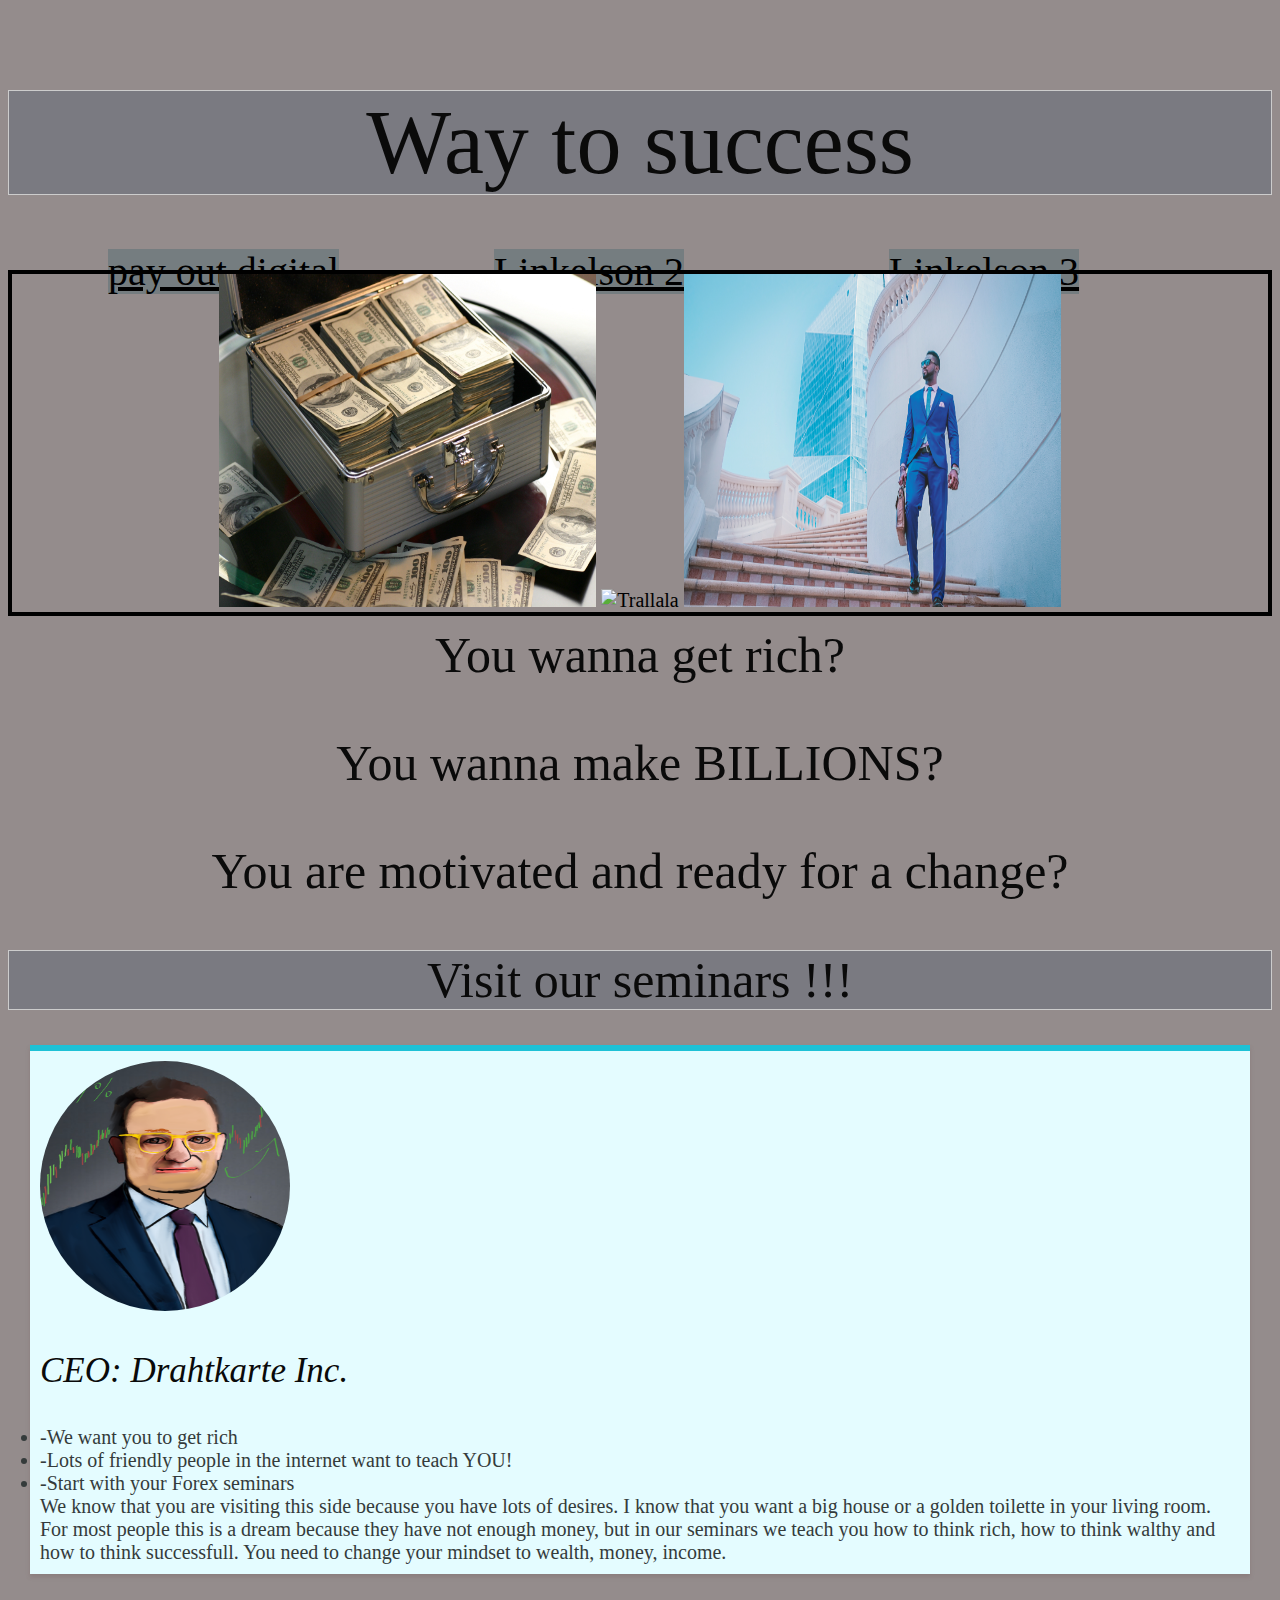
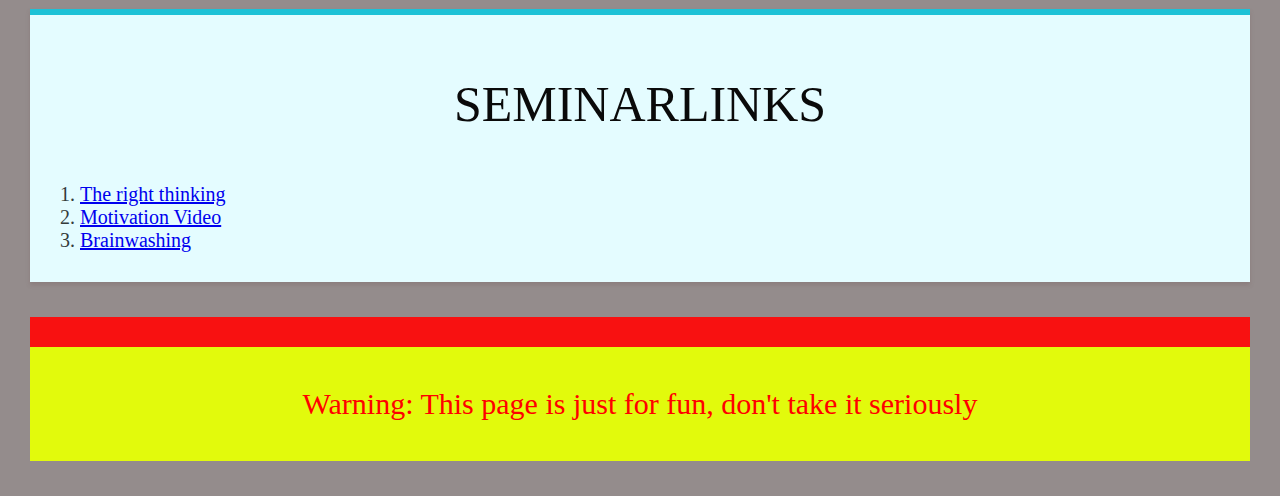
==== WTS.html @ a3ab1ccd "Add files via upload" ====
<!DOCTYPE html>
<html lang="en">
<head>
    <meta charset="UTF-8">
    <meta http-equiv="X-UA-Compatible" content="IE=edge">
    <meta name="viewport" content="width=device-width, initial-scale=1.0">
    <meta name="viewport" content="width=device-width,initial-scale=1">
    <title>way to success</title>
    <link rel="stylesheet" href="Way to success.css">
    <link rel="stylesheet" href="wtsmobile.css">
</head>
<body>
    
    <a class="link" href="jump1.html">pay out digital</a>
    <a class="link2" href="jump2.html">Linkelson 2</a>
    <a class="link3" href="jump3.html">Linkelson 3</a>

    <p class="first">Way to success</p>
    <div id="mainArea">
        <img src="wts.1.jpg" alt="Trulli" width="600" height="333">
        <img src="wts.3.jpg" alt="Trallala" width="600" height="333">
        <img src="wts.2.jpg" alt="Trallala" width="300" height="333">
    </div>
    
    <p>You wanna get rich?</p>
    <p>You wanna make BILLIONS?</p>
    <p>You are motivated and ready for a change?</p>

    <div class="visitseminar">
        <p>Visit our seminars !!!</p>
    </div>

    <div class="box10">

        <img src="man to success.png" alt="Trulli" width="300" height="333">
        <p class="lead">CEO: Drahtkarte Inc.</p>

            <li>-We want you to get rich</li>
            <li>-Lots of friendly people in the internet want to teach YOU!</li>
            <li>-Start with your Forex seminars</li>
           
            <lu>We know that you are visiting this side because you have lots of desires.
                 I know that you want a big house or a golden toilette in your living room.
                 For most people this is a dream because they have not enough money, but 
                 in our seminars we teach you how to think rich,
                how to think walthy and how to think successfull. You need to change your 
                mindset to wealth, money, income.
            </lu>
        
    </div>

    
    <div class="links">
        <p class="seminarlinks">SEMINARLINKS</p>
        <ol>
            <li><a href="https://youtu.be/cIdDgzS77Q8">The right thinking</a></li>
            <li><a href="https://youtu.be/aKGtU7imIRs">Motivation Video</a></li>
            <li><a href="https://youtu.be/1OwKVtiKcbw">Brainwashing</a></li>
        </ol>
    </div>
       
    <div class="warning">
        <p class="second">Warning: This page is just for fun, don't take it seriously</p>
    </div>


</body>
</html>
---- Way to success.css ----
body{
    background-color: rgb(148, 140, 140);
    font-size: 20px;
    font-family: Meiryo;     
}

a.link{
    background-color: rgb(117, 125, 128);
    font-size: 40px;
    color: black;
    position:relative; 
    top:240px;left:100px;
    }

a.link2{
    background-color: rgb(117, 125, 128);
    font-size: 40px;
    color: black;
    position:relative; 
    top:240px;left:250px;
}

a.link3{
    background-color: rgb(117, 125, 128);
    font-size: 40px;
    color: black;
    position:relative; 
    top:240px;left: 450px;
}

p.first { 
    background: #7a7a81;
    font-family: Meiryo;
    font-size: 90px;
    border: 1px solid #cccccc;
    margin: 35px auto; 
   
}

p {color: rgb(10, 10, 10); 
    font-family: fantasy;
    font-weight: 100;
    font-size: 50px;
    text-align: center;
}

#mainArea{

    border : solid 4px;
    text-align: center;
    margin: 20px auto;
    position: relative;
    top: 40px;

}

#mainArea img {
    width: 30%;
}

p.lead{
    font-style: italic;
    font-size: 35px;
    text-align: left;
}

.visitseminar p {
    background: #7a7a81;
    font-family: Meiryo;
    border: 1px solid #cccccc;
    margin: 35px auto;
    text-align: center;
}

.box10 {
    padding: 0.5em 1em;
    margin: 2em 0;
    color: #343b3b;
    background: #e4fcff;/*背景色*/
    border-top: solid 6px #1dc1d6;
    box-shadow: 0 3px 4px rgba(121, 97, 97, 0.32);/*影*/
    width: 1200px;
    padding: 10px;
    
    margin: 35px auto;
    
    
    
    
}


.box10 img {
    border-radius: 50%;
    width: 250px;
    height: 250px;
    right: 400px;
    
}

.links {
    padding: 0.5em 1em;
    margin: 2em 0;
    color: #343b3b;
    background: #e4fcff;/*背景色*/
    border-top: solid 6px #1dc1d6;
    box-shadow: 0 3px 4px rgba(121, 97, 97, 0.32);/*影*/
    width: 1200px;
    padding: 10px;
    
    margin: 35px auto;
}

p.links{
    font-size: xx-large;
}
.warning {
    
    color: #f1e209;
    background: #e2fa0c;/*背景色*/
    border-top: solid 30px #f81111;
    width: 1200px;
    padding: 10px;
    margin: 35px auto;
    text-align: center;
    

}

.warning p {
    color: red;
}

p.second {
    font-size: 30px;
}
---- wtsmobile.css ----
@media screen and (max-width: 479px) { /*ウィンドウ幅が最大479pxまでの場合に適用*/
        
    #viewport {
    background-color: #56b156; /*緑色*/
    }

    p {color: rgb(0, 0, 0); 
        font-family: Meiroy;
        font-weight: 100;
        font-size: 50px;
        text-align: center;
    }

    a.link{
        background-color: rgb(117, 125, 128);
        font-size: 20px;
        color: black;
        position:relative; 
        top: 360px;left:30px;
        }
    
    a.link2{
        background-color: rgb(117, 125, 128);
        font-size: 20px;
        color: black;
        position:relative; 
        top:360px;left:70px;
    }
    
    a.link3{
        background-color: rgb(117, 125, 128);
        font-size: 20px;
        color: black;
        position:relative; 
        top:360px;left: 100px;
    }

    #ceoimg img {
        display: inline-block;
        border-radius: 50%;
        width: 130px;
        height: 130px;
    }

    p.lead{
        font-style: italic;
        font-size: 15px;
        text-align: left;
    }


    .box10 {
        padding: 0.5em 1em;
        margin: 2em 0;
        color: #343b3b;
        background: #e4fcff;/*背景色*/
        border-top: solid 6px #1dc1d6;
        box-shadow: 0 3px 4px rgba(121, 97, 97, 0.32);/*影*/
        width: 350px;
        padding: 10px;
        margin: 35px auto;
        
    }

    p.second {
        font-size: 10px;
    }

    .box10 img {
        border-radius: 50%;
        width: 150px;
        height: 150px;
        right: 400px;
        
    }

    #mainArea{

        border : solid 4px;
        text-align: center;
        margin: 20px auto;
        position: relative;
        top: 20px;
    
    }

    .warning {
        padding: 0.5em 1em;
        margin: 2em 0;
        color: #f1e209;
        background: #e2fa0c;/*背景色*/
        border-top: solid 30px #f81111;
        width: 350px;
        padding: 10px;
        margin: 35px auto;
    
    }
        
    .links {
        padding: 0.5em 1em;
        margin: 2em 0;
        color: #343b3b;
        background: #e4fcff;/*背景色*/
        border-top: solid 6px #1dc1d6;
        box-shadow: 0 3px 4px rgba(121, 97, 97, 0.32);/*影*/
        width: 350px;
        padding: 10px;
        margin: 35px auto;
    }

}
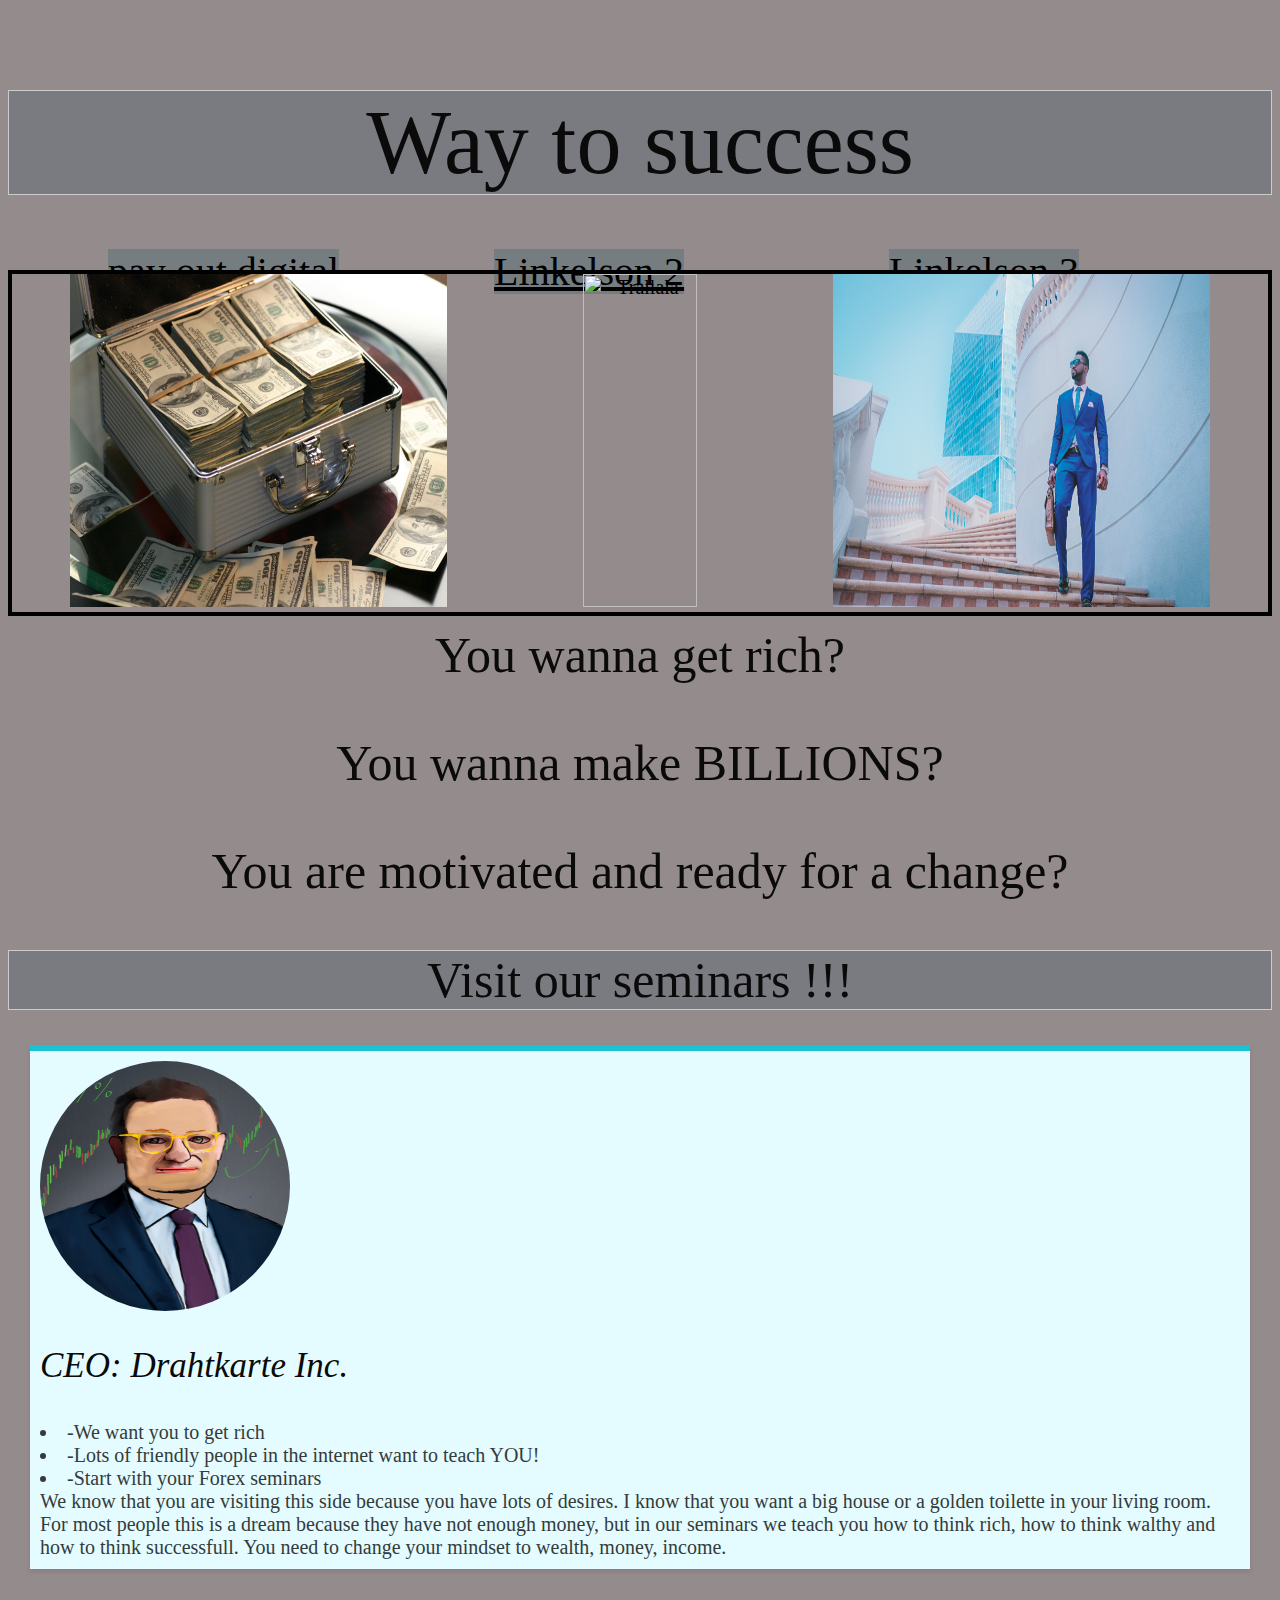
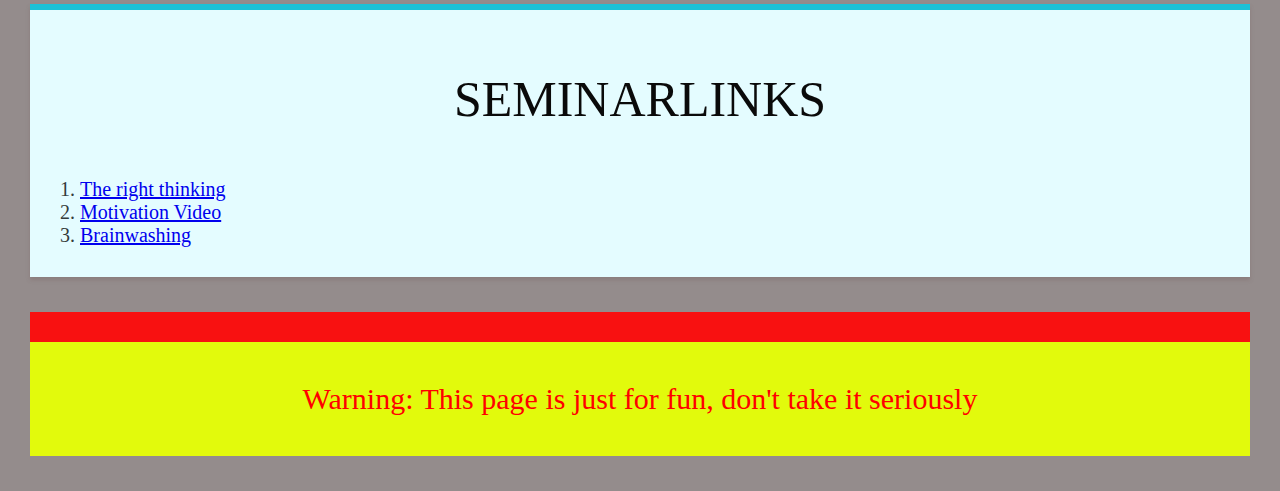
==== commit 86250917: "Update WTS.html" ====
--- a/WTS.html
+++ b/WTS.html
@@ -1,4 +1,3 @@
-<!DOCTYPE html>
 <html lang="en">
 <head>
     <meta charset="UTF-8">
@@ -65,4 +64,4 @@
 
 
 </body>
-</html>+</html>
